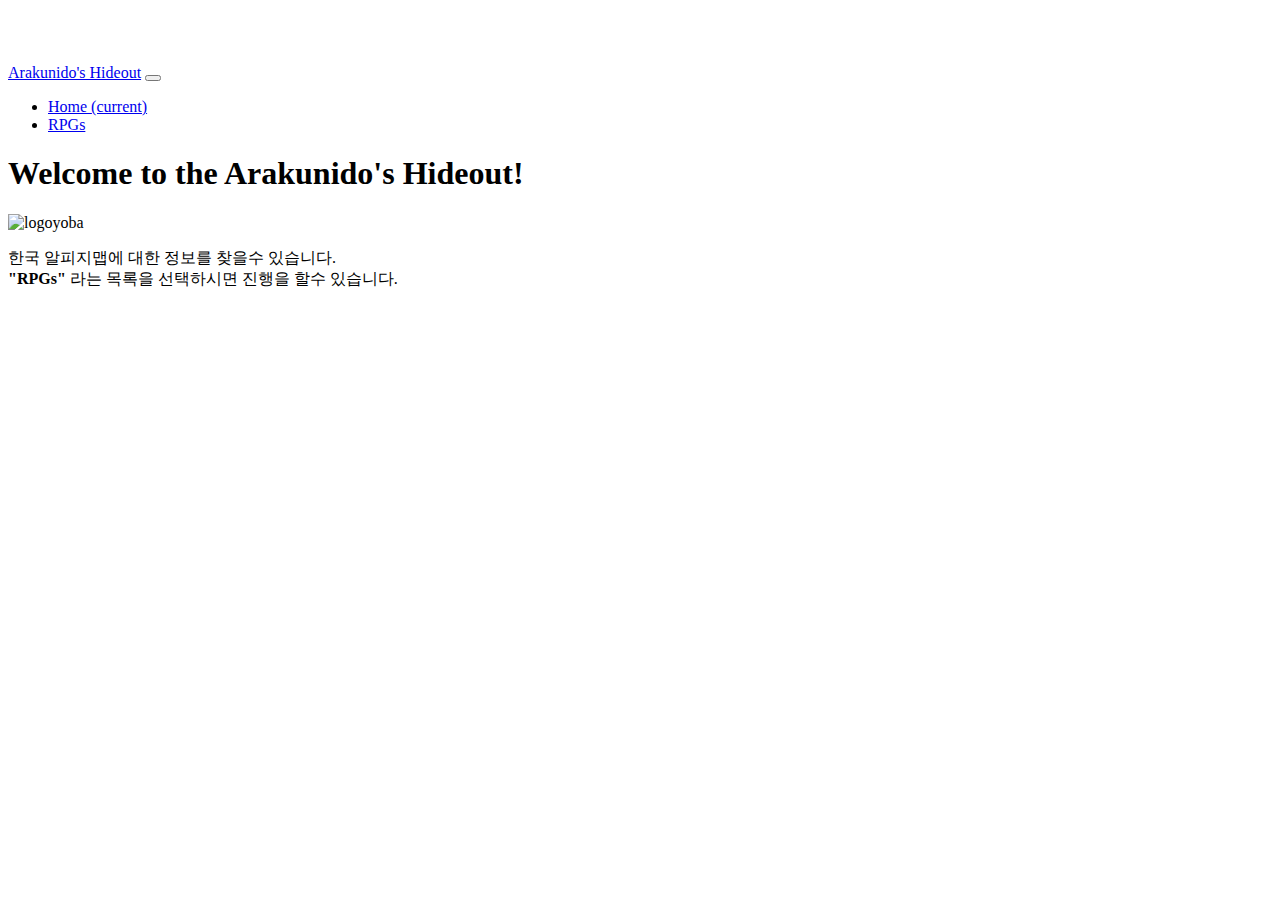
==== index.html @ 7492d48d "Oh boi, here we go again." ====
﻿<!DOCTYPE html>
<html lang="en">

  <head>

    <meta charset="utf-8">
    <meta name="viewport" content="width=device-width, initial-scale=1, shrink-to-fit=no">
    <meta name="description" content="Main Page">
    <meta name="author" content="Arakunido">
    <title>Arakunido</title>

    <!-- Bootstrap CSS -->
	<link rel="stylesheet" href="https://stackpath.bootstrapcdn.com/bootstrap/4.1.1/css/bootstrap.min.css" integrity="sha384-WskhaSGFgHYWDcbwN70/dfYBj47jz9qbsMId/iRN3ewGhXQFZCSftd1LZCfmhktB" crossorigin="anonymous">

    <!-- Custom styles for this page -->
    <style>
      body {
        padding-top: 54px;
      }
      @media (min-width: 992px) {
        body {
          padding-top: 56px;
        }
      }

    </style>

  </head>

  <body>

    <!-- Navigation -->
    <nav class="navbar navbar-expand-lg navbar-dark bg-dark fixed-top">
      <div class="container">
        <a class="navbar-brand" href="#">Arakunido's Hideout</a>
        <button class="navbar-toggler" type="button" data-toggle="collapse" data-target="#navbarResponsive" aria-controls="navbarResponsive" aria-expanded="false" aria-label="Toggle navigation">
          <span class="navbar-toggler-icon"></span>
        </button>
        <div class="collapse navbar-collapse" id="navbarResponsive">
          <ul class="navbar-nav ml-auto">
            <li class="nav-item active">
              <a class="nav-link" href="/">Home
                <span class="sr-only">(current)</span>
              </a>
            </li>
            <li class="nav-item">
              <a class="nav-link" href="/list">RPGs</a>
            </li>
          </ul>
        </div>
      </div>
    </nav>

    <!-- Page Content -->
    <div class="container">
      <div class="row">
        <div class="col-lg-12 text-center">
          <h1 class="mt-5">Welcome to the Arakunido's Hideout!</h1>
			<div class="text-center">
				<img src="https://i.imgur.com/n3Lha7r.png" class="rounded" alt="logoyoba">
			</div>
          <p class="lead">한국 알피지맵에 대한 정보를 찾을수 있습니다.<br>
		  <strong>"RPGs"</strong> 라는 목록을 선택하시면 진행을 할수 있습니다.<br>
		  </p>
        </div>
      </div>
    </div>

    <!-- Bootstrap core JavaScript -->
    <script src="https://code.jquery.com/jquery-3.3.1.slim.min.js" integrity="sha384-q8i/X+965DzO0rT7abK41JStQIAqVgRVzpbzo5smXKp4YfRvH+8abtTE1Pi6jizo" crossorigin="anonymous"></script>
	<script src="https://cdnjs.cloudflare.com/ajax/libs/popper.js/1.14.3/umd/popper.min.js" integrity="sha384-ZMP7rVo3mIykV+2+9J3UJ46jBk0WLaUAdn689aCwoqbBJiSnjAK/l8WvCWPIPm49" crossorigin="anonymous"></script>
	<script src="https://stackpath.bootstrapcdn.com/bootstrap/4.1.1/js/bootstrap.min.js" integrity="sha384-smHYKdLADwkXOn1EmN1qk/HfnUcbVRZyYmZ4qpPea6sjB/pTJ0euyQp0Mk8ck+5T" crossorigin="anonymous"></script>

  </body>

</html>
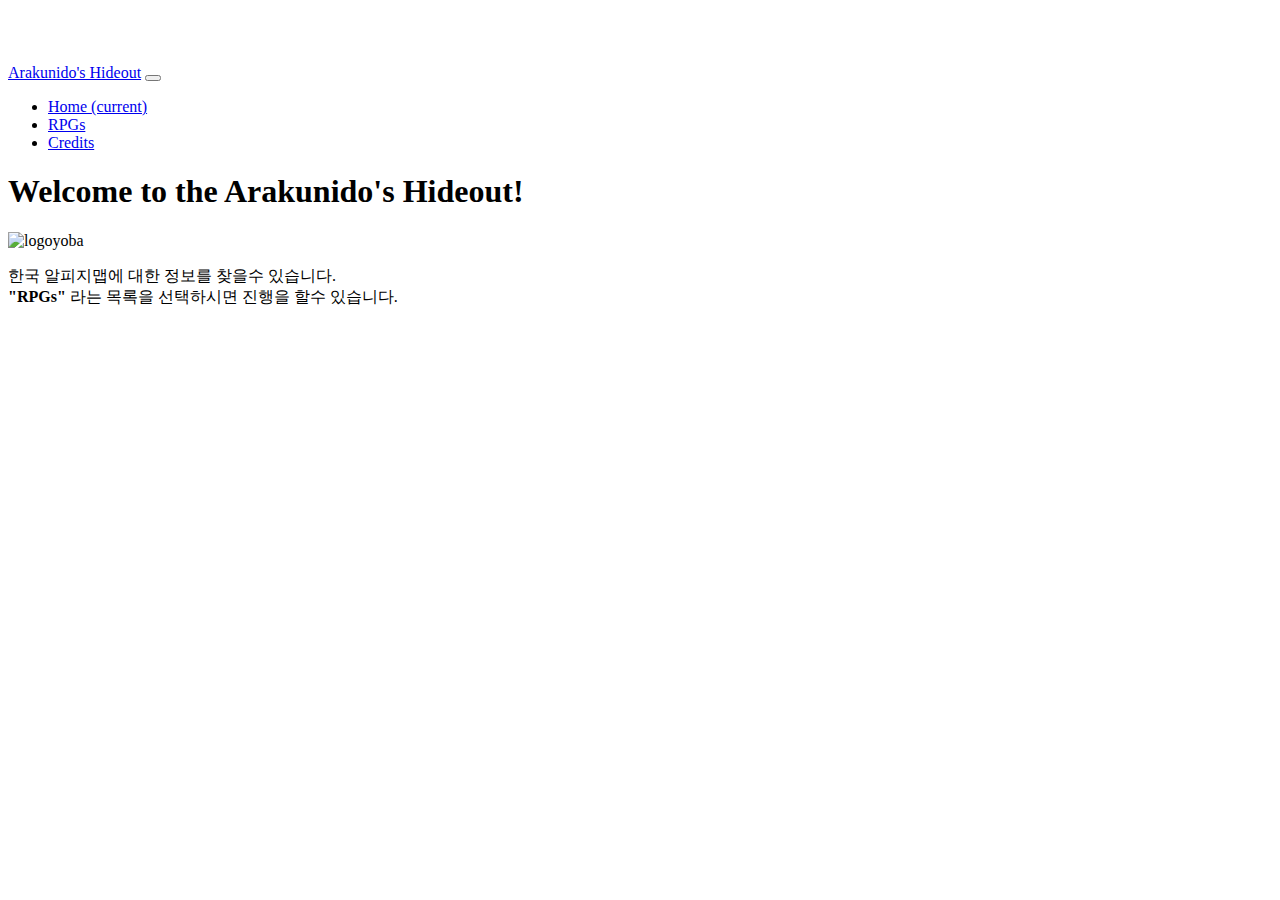
==== commit 36c0db58: "First quick-fix." ====
--- a/index.html
+++ b/index.html
@@ -32,7 +32,7 @@
     <!-- Navigation -->
     <nav class="navbar navbar-expand-lg navbar-dark bg-dark fixed-top">
       <div class="container">
-        <a class="navbar-brand" href="#">Arakunido's Hideout</a>
+        <a class="navbar-brand" href="/">Arakunido's Hideout</a>
         <button class="navbar-toggler" type="button" data-toggle="collapse" data-target="#navbarResponsive" aria-controls="navbarResponsive" aria-expanded="false" aria-label="Toggle navigation">
           <span class="navbar-toggler-icon"></span>
         </button>
@@ -45,6 +45,9 @@
             </li>
             <li class="nav-item">
               <a class="nav-link" href="/list">RPGs</a>
+            </li>
+			<li class="nav-item">
+              <a class="nav-link" href="/credits">Credits</a>
             </li>
           </ul>
         </div>
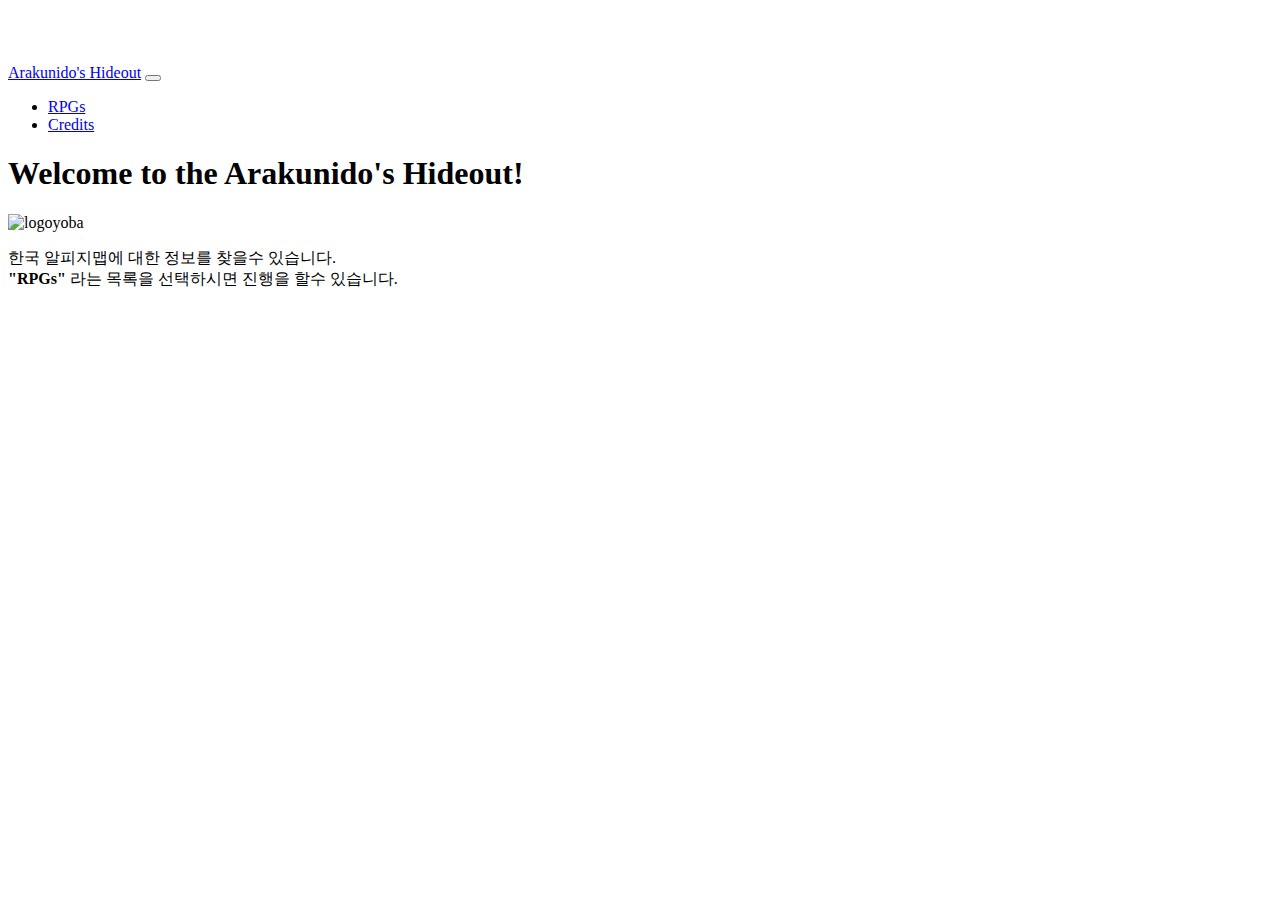
==== commit 1a04208e: "CyberRPG Drop Table v1. + some edits to some files, thanks to Juvian. Example of a crafting tree and" ====
--- a/index.html
+++ b/index.html
@@ -6,6 +6,7 @@
     <meta charset="utf-8">
     <meta name="viewport" content="width=device-width, initial-scale=1, shrink-to-fit=no">
     <meta name="description" content="Main Page">
+	<link rel="icon" href="favicon.ico" type="image/x-icon">
     <meta name="author" content="Arakunido">
     <title>Arakunido</title>
 
@@ -38,11 +39,6 @@
         </button>
         <div class="collapse navbar-collapse" id="navbarResponsive">
           <ul class="navbar-nav ml-auto">
-            <li class="nav-item active">
-              <a class="nav-link" href="/">Home
-                <span class="sr-only">(current)</span>
-              </a>
-            </li>
             <li class="nav-item">
               <a class="nav-link" href="/list">RPGs</a>
             </li>
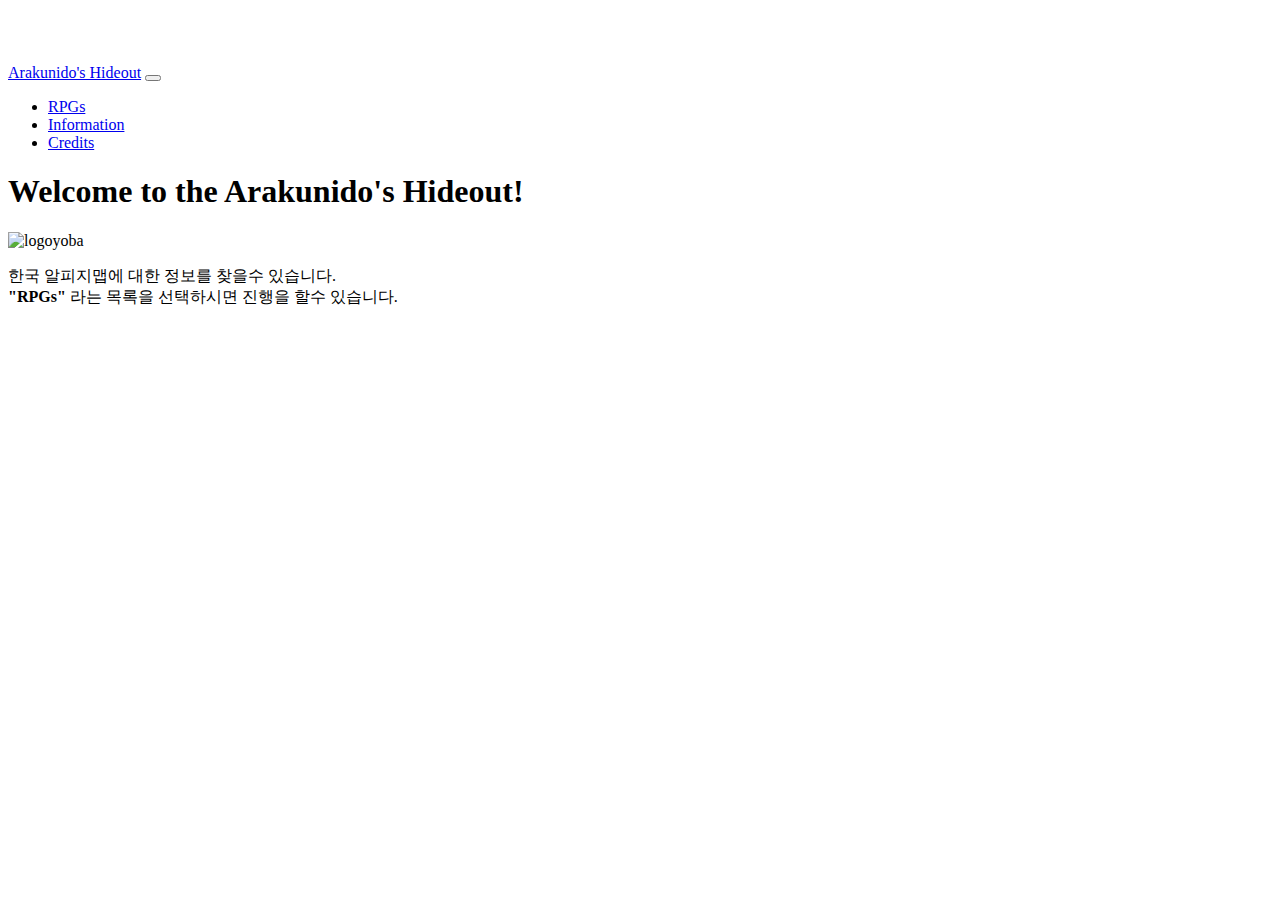
==== commit a9ec96c2: "We're alive, boys." ====
--- a/index.html
+++ b/index.html
@@ -40,10 +40,13 @@
         <div class="collapse navbar-collapse" id="navbarResponsive">
           <ul class="navbar-nav ml-auto">
             <li class="nav-item">
-              <a class="nav-link" href="/list">RPGs</a>
+				<a class="nav-link" href="/list">RPGs</a>
             </li>
 			<li class="nav-item">
-              <a class="nav-link" href="/credits">Credits</a>
+				<a class="nav-link" href="../info">Information</a>
+			</li>
+			<li class="nav-item">
+				<a class="nav-link" href="/credits">Credits</a>
             </li>
           </ul>
         </div>
